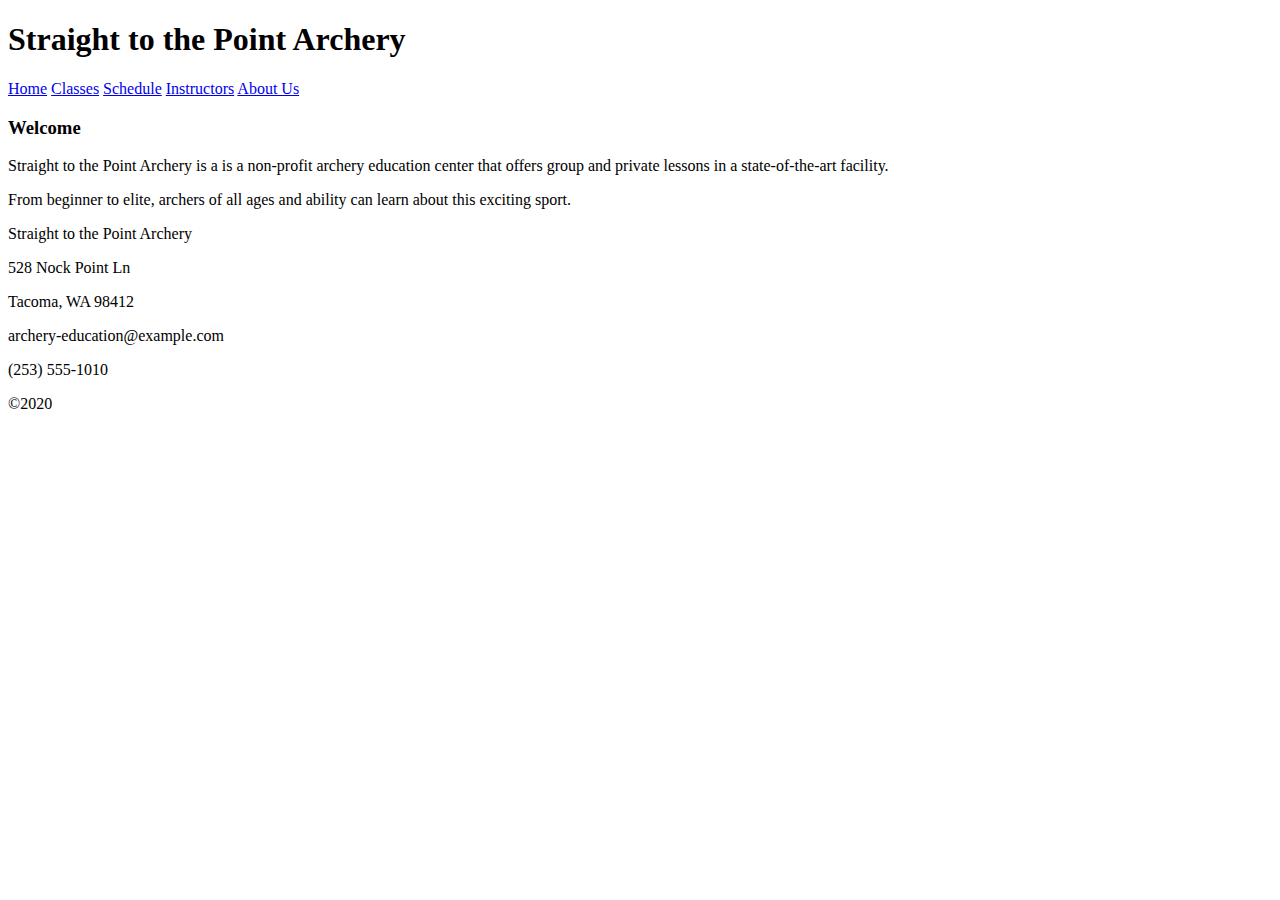
==== index.html @ 3678a664 "html part of assignment 7" ====
<!DOCTYPE html>
<html lang="en" dir="ltr">
  <head>
    <meta charset="utf-8">
    <title>Straight to the Point Archery</title>
  </head>
  <body>
    <h1>Straight to the Point Archery</h1>
    <nav class="top-navigation">
      <a href="index.html">Home</a>
      <a href="classes.html">Classes</a>
      <a href="schedule.html">Schedule</a>
      <a href="#">Instructors</a>
      <a href="about-us.html">About Us</a>
    </nav>
    <h3>Welcome</h3>
    <p>Straight to the Point Archery is a is a non-profit archery education center that offers group
      and private lessons in a state-of-the-art facility.</p>
    <p>From beginner to elite, archers of all ages and ability can learn about this exciting sport.</p>
    <aside>
      <p>Straight to the Point Archery</p>
      <p>528 Nock Point Ln</p>
      <p>Tacoma, WA 98412</p>
      <p>archery-education@example.com</p>
      <p>(253) 555-1010</p>
    </aside>
    <footer>
      <p>©2020</p>
    </footer>
  </body>
</html>
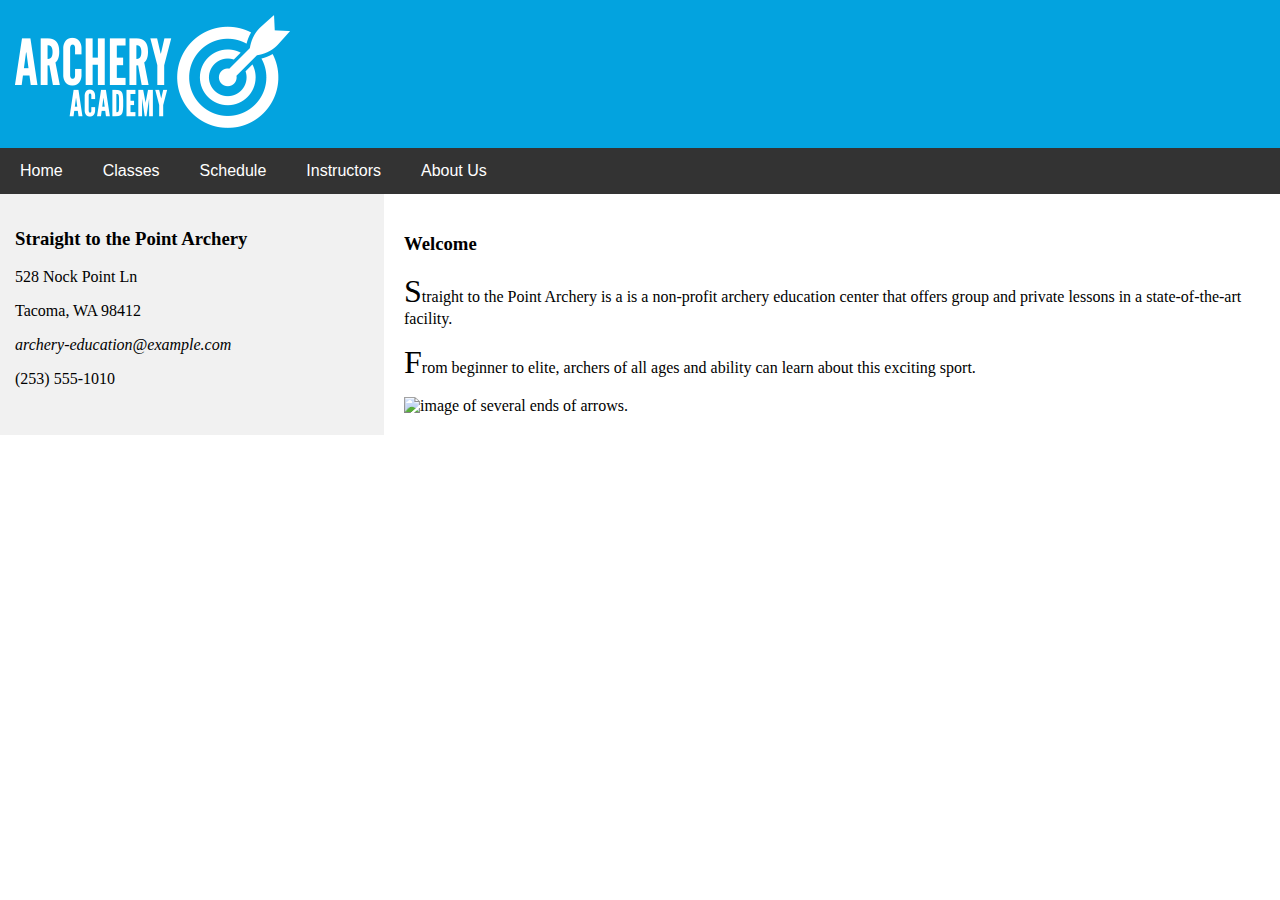
==== commit b1ac058f: "started adding style to archery pages" ====
--- a/index.html
+++ b/index.html
@@ -3,9 +3,16 @@
   <head>
     <meta charset="utf-8">
     <title>Straight to the Point Archery</title>
+    <link rel="stylesheet" type="text/css" href="stylesheet.css">
   </head>
   <body>
-    <h1>Straight to the Point Archery</h1>
+  <header class="top-header">
+    <img src="images/archeryAcademy-logo-white.png" alt="Straight to the Point Archery logo">
+  </header>
+
+
+
+
     <nav class="top-navigation">
       <a href="index.html">Home</a>
       <a href="classes.html">Classes</a>
@@ -13,19 +20,26 @@
       <a href="#">Instructors</a>
       <a href="about-us.html">About Us</a>
     </nav>
-    <h3>Welcome</h3>
-    <p>Straight to the Point Archery is a is a non-profit archery education center that offers group
-      and private lessons in a state-of-the-art facility.</p>
-    <p>From beginner to elite, archers of all ages and ability can learn about this exciting sport.</p>
-    <aside>
-      <p>Straight to the Point Archery</p>
-      <p>528 Nock Point Ln</p>
-      <p>Tacoma, WA 98412</p>
-      <p>archery-education@example.com</p>
-      <p>(253) 555-1010</p>
-    </aside>
+
+    <div class="row">
+      <div class="sidebar-style">
+        <h3>Straight to the Point Archery</h3>
+        <p>528 Nock Point Ln</p>
+        <p>Tacoma, WA 98412</p>
+        <p><em>archery-education@example.com</em></p>
+        <p>(253) 555-1010</p>
+      </div>
+
+      <article class="main-copy">
+        <h3>Welcome</h3>
+
+        <p>Straight to the Point Archery is a is a non-profit archery education center that offers group
+          and private lessons in a state-of-the-art facility.</p>
+        <p>From beginner to elite, archers of all ages and ability can learn about this exciting sport.</p>
+
+
     <footer>
-      <p>©2020</p>
+      <img src="images/footerimage.jpg" alt="image of several ends of arrows.">
     </footer>
   </body>
 </html>
--- a/stylesheet.css
+++ b/stylesheet.css
@@ -0,0 +1,106 @@
+* {
+  box-sizing: border-box;
+}
+
+/* Style the body */
+body {
+  margin: 0;
+}
+
+/* Header/logo Title */
+.top-header {
+  padding: 15px;
+  background: #03a3df;
+}
+
+
+/* Style the top navigation bar */
+.top-navigation {
+  display: flex;
+  background-color: #333;
+  font-family: Arial, helvetica, sans-serif;
+}
+
+/* Style the navigation bar links */
+.top-navigation a {
+  color: white;
+  padding: 14px 20px;
+  text-decoration: none;
+  text-align: left;
+}
+
+/* Change color on hover */
+.top-navigation a:hover {
+  background-color: #ddd;
+  color: black;
+}
+
+.main-content-images {
+  width: 100%;
+}
+/* Column container */
+.row {
+  display: flex;
+  flex-wrap: wrap;
+}
+
+/* Create two unequal columns that sits next to each other */
+/* Sidebar/left column */
+.sidebar-style {
+  flex: 30%;
+  background-color: #f1f1f1;
+  padding: 15px;
+}
+
+/* Main column */
+.main-copy {
+  flex: 70%;
+  background-color: white;
+  padding: 20px;
+}
+.main-copy p::first-letter {
+  font-size: 200%;
+}
+
+.endeavors-photos {
+  display: flex;
+}
+.endeavors-photos > div {
+margin: 10px;
+padding: 20px;
+font-size: 20px;
+}
+.yeti {
+  background-color: #aaa;
+  width: 100%;
+  padding: 20px;
+}
+
+/* Footer */
+.social-media-style {
+  padding: 20px;
+  text-align: center;
+  background: #ddd;
+}.fa-instagram {
+  font-weight: bold;
+  font-size: 2rem;
+}
+.fa-facebook {
+  font-weight: bold;
+  font-size: 2rem;
+}
+.fa-twitter {
+  font-weight: bold;
+  font-size: 2rem;
+}
+.fa-etsy {
+  font-weight: bold;
+  font-size: 2rem;
+}
+
+/* Responsive layout - when the screen is less than 700px wide, make the two columns stack on top of each other instead of next to each other */
+@media screen and (max-width: 700px) {
+  .row, .navbar {
+    flex-direction: column;
+  }
+}
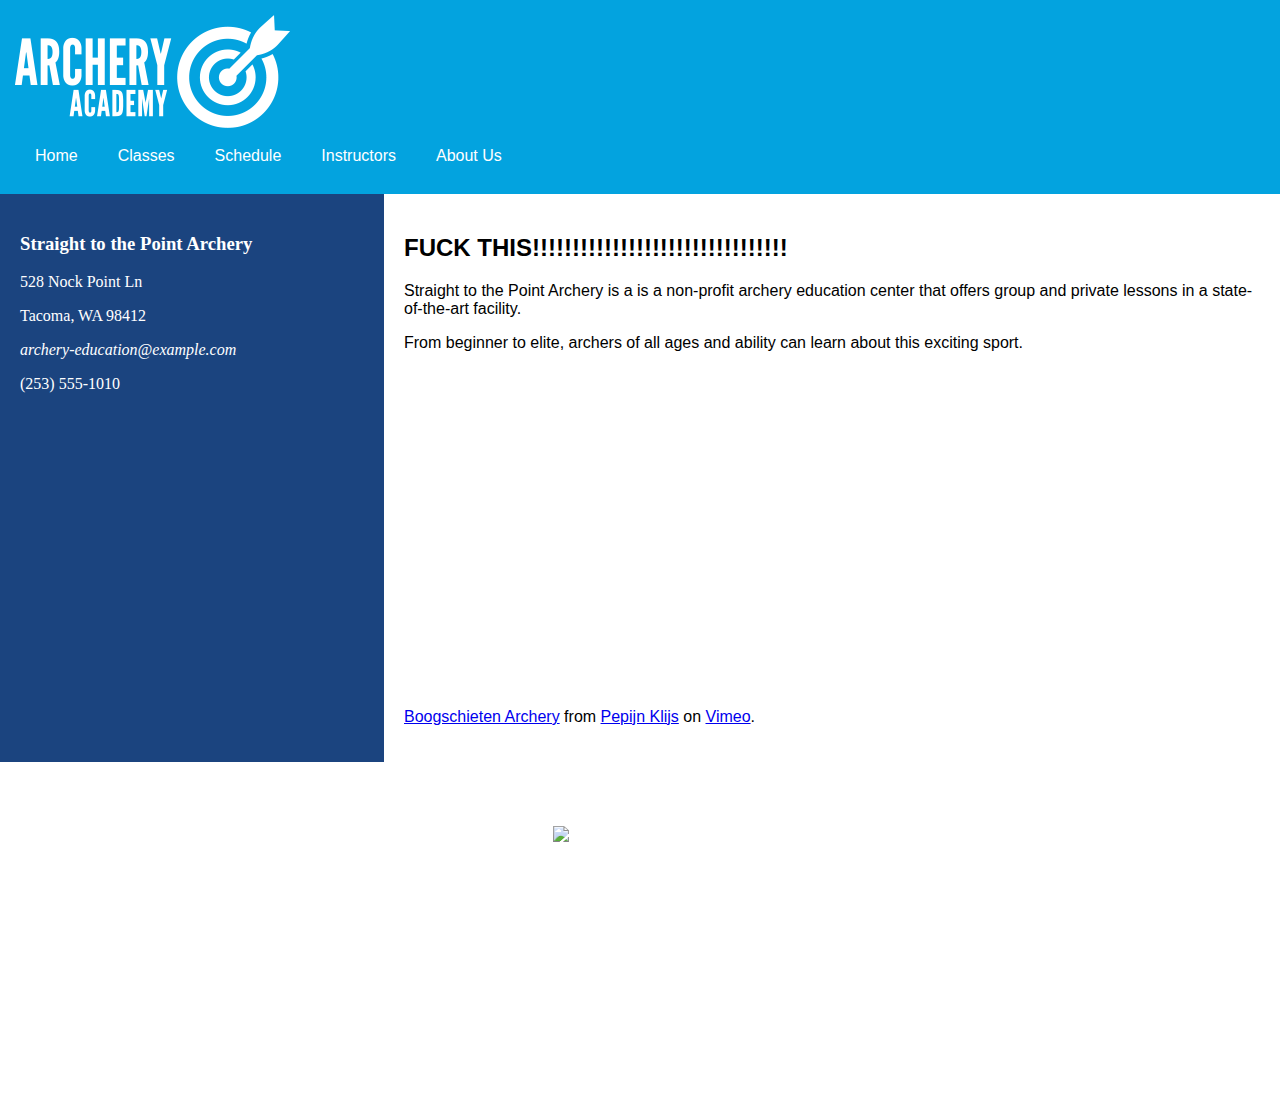
==== commit a8c452f2: "made lame frustating progress on archery project" ====
--- a/index.html
+++ b/index.html
@@ -8,18 +8,15 @@
   <body>
   <header class="top-header">
     <img src="images/archeryAcademy-logo-white.png" alt="Straight to the Point Archery logo">
-  </header>
-
-
-
 
     <nav class="top-navigation">
       <a href="index.html">Home</a>
-      <a href="classes.html">Classes</a>
+      <a href="#">Classes</a>
       <a href="schedule.html">Schedule</a>
       <a href="#">Instructors</a>
       <a href="about-us.html">About Us</a>
     </nav>
+  </header>
 
     <div class="row">
       <div class="sidebar-style">
@@ -31,15 +28,31 @@
       </div>
 
       <article class="main-copy">
-        <h3>Welcome</h3>
+        <h2>FUCK THIS!!!!!!!!!!!!!!!!!!!!!!!!!!!!!!!!</h2>
 
         <p>Straight to the Point Archery is a is a non-profit archery education center that offers group
           and private lessons in a state-of-the-art facility.</p>
         <p>From beginner to elite, archers of all ages and ability can learn about this exciting sport.</p>
+        <iframe src="https://player.vimeo.com/video/20485023" width="640" height="320" frameborder="0" allow="autoplay; fullscreen" allowfullscreen></iframe>
+<p><a href="https://vimeo.com/20485023">Boogschieten Archery</a> from <a href="https://vimeo.com/pepijnklijs">Pepijn Klijs</a> on <a href="https://vimeo.com">Vimeo</a>.</p>
+      </article>
 
+    <footer class="footer-section">
+      <div style="position: relative; left: 0; top: 0;">
+       <img class="archery-tips" src="images/footerimage.jpg" alt="image of several ends of arrows.">
+       <img class="point-logo" src="images/archeryAcademy-logo-white.png" alt="Straight to the Point Archery logo">
+        <p class="footer-paragraph">Aborpos nisto inci tet aut que volupti beruptiberro to ex esseque invenienihil imaximu scideru ptistiusam consequunt</p>
+        <nav>
+            <ul class="footer-links">
+              <li><a href="#">Footer link 1</a></li>
+              <li><a href="#">/   Footer Link 2</a></li>
+              <li><a href="#">/   Footer Link 3</a></li>
+              <li><a href="#">/   Footer Link 4</a></li>
+           </ul>
+          </nav>
+        <p class="footer-paragraph">© 2018 Archery Academy | Seattle, WA</p>
 
-    <footer>
-      <img src="images/footerimage.jpg" alt="image of several ends of arrows.">
+      </div>
     </footer>
   </body>
 </html>
--- a/stylesheet.css
+++ b/stylesheet.css
@@ -17,7 +17,6 @@
 /* Style the top navigation bar */
 .top-navigation {
   display: flex;
-  background-color: #333;
   font-family: Arial, helvetica, sans-serif;
 }
 
@@ -26,12 +25,11 @@
   color: white;
   padding: 14px 20px;
   text-decoration: none;
-  text-align: left;
+  text-align: right;
 }
 
 /* Change color on hover */
 .top-navigation a:hover {
-  background-color: #ddd;
   color: black;
 }
 
@@ -45,11 +43,11 @@
 }
 
 /* Create two unequal columns that sits next to each other */
-/* Sidebar/left column */
 .sidebar-style {
   flex: 30%;
-  background-color: #f1f1f1;
-  padding: 15px;
+  background-color: #1b447f;
+  padding: 20px;
+  color: white;
 }
 
 /* Main column */
@@ -57,9 +55,7 @@
   flex: 70%;
   background-color: white;
   padding: 20px;
-}
-.main-copy p::first-letter {
-  font-size: 200%;
+  font-family: Arial, helvetica, sans-serif;
 }
 
 .endeavors-photos {
@@ -70,33 +66,73 @@
 padding: 20px;
 font-size: 20px;
 }
-.yeti {
-  background-color: #aaa;
-  width: 100%;
-  padding: 20px;
+
+.flex-container {
+  display: flex;
+  flex-wrap: wrap;
+  background-color: #03a3df;
 }
 
+.flex-container > div {
+  width: 200px;
+  margin: 10px;
+  text-align: center;
+  line-height: 75px;
+  font-size: 30px;
+}
+  .archery-tips {
+      position: relative;
+      top: 0;
+      left: 0;
+    }
+    .point-logo
+    {
+      position: absolute;
+      top: 60px;
+      left: 80px;
+    }
+
 /* Footer */
-.social-media-style {
-  padding: 20px;
-  text-align: center;
-  background: #ddd;
-}.fa-instagram {
-  font-weight: bold;
-  font-size: 2rem;
+footer {
+  color: white;
+  font-family: Arial, Helvetica, sans-serif;
+  padding: 5%;
+  text-align: right;
 }
-.fa-facebook {
-  font-weight: bold;
-  font-size: 2rem;
+.footer-links ul {
+  color: white;
+  font-weight: 600;
+  font-size: .8rem;
+  display: inline;
+  text-decoration: none;
 }
-.fa-twitter {
-  font-weight: bold;
-  font-size: 2rem;
+.footer-links li {
+  color: white;
+  font-weight: 600;
+  font-size: .8rem;
+  display: inline;
+  text-decoration: none;
 }
-.fa-etsy {
-  font-weight: bold;
-  font-size: 2rem;
+.footer-links a {
+  color: white;
+  font-weight: 600;
+  font-size: .8rem;
+  display: inline;
+  text-decoration: none;
 }
+.footer-paragraph {
+  font-size: .8rem;
+  line-height: 1.5rem;
+}
+.footer-logo {
+  padding-left: 5%;
+  padding-right: 5%;
+}
+.footer-section {
+  margin: auto;
+  width: 35%;
+}
+
 
 /* Responsive layout - when the screen is less than 700px wide, make the two columns stack on top of each other instead of next to each other */
 @media screen and (max-width: 700px) {
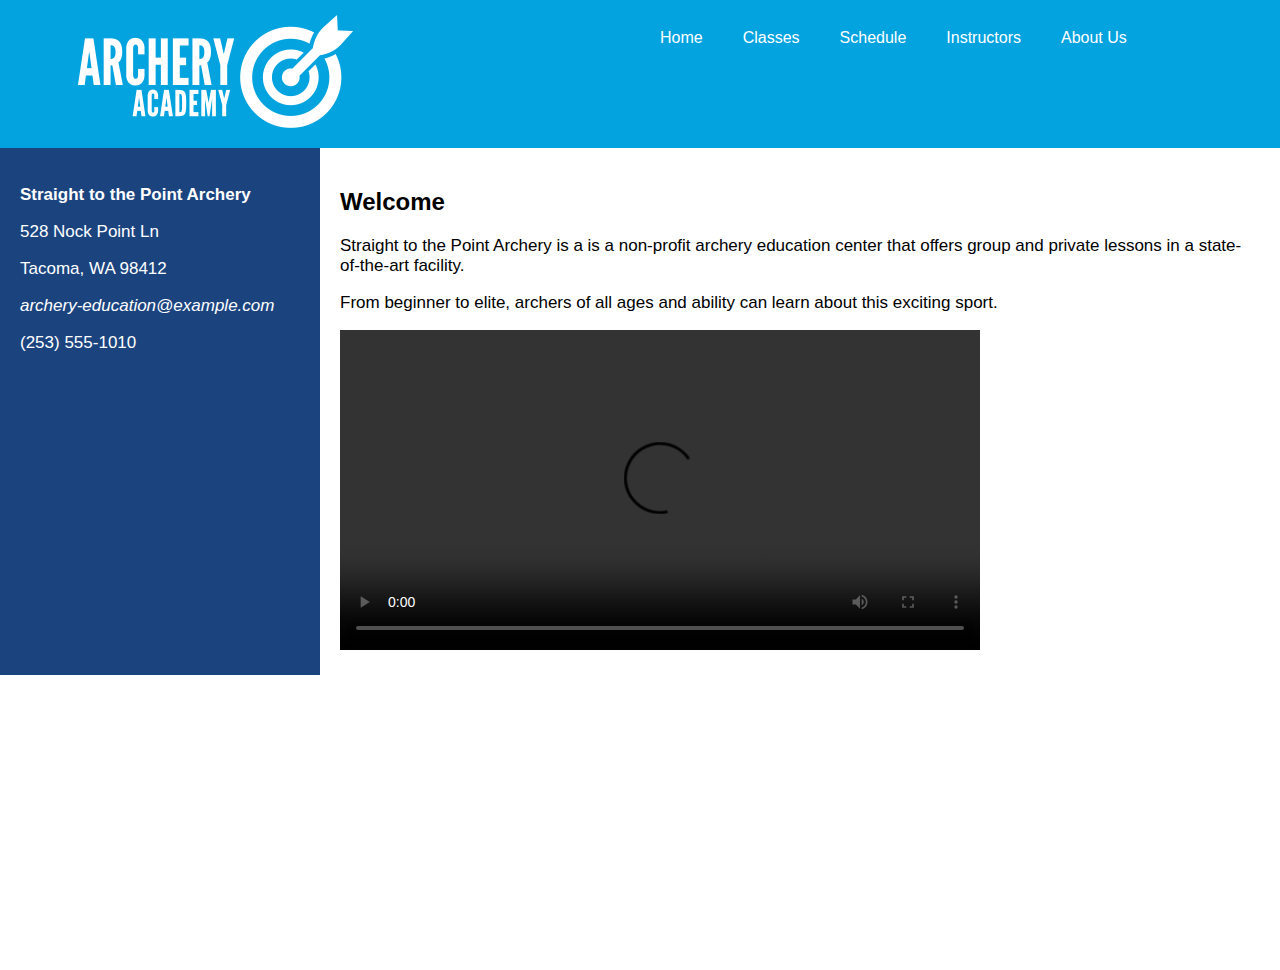
==== commit 6b4e4fb5: "finished archery project" ====
--- a/index.html
+++ b/index.html
@@ -6,9 +6,13 @@
     <link rel="stylesheet" type="text/css" href="stylesheet.css">
   </head>
   <body>
+
   <header class="top-header">
-    <img src="images/archeryAcademy-logo-white.png" alt="Straight to the Point Archery logo">
+    <div class="header-logo-flex">
+    <img class="top-logo" src="images/archeryAcademy-logo-white.png" alt="Straight to the Point Archery logo">
+   </div>
 
+    <div class="header-nav-flex">
     <nav class="top-navigation">
       <a href="index.html">Home</a>
       <a href="#">Classes</a>
@@ -16,6 +20,7 @@
       <a href="#">Instructors</a>
       <a href="about-us.html">About Us</a>
     </nav>
+  </div>
   </header>
 
     <div class="row">
@@ -28,31 +33,38 @@
       </div>
 
       <article class="main-copy">
-        <h2>FUCK THIS!!!!!!!!!!!!!!!!!!!!!!!!!!!!!!!!</h2>
+        <h2>Welcome</h2>
 
         <p>Straight to the Point Archery is a is a non-profit archery education center that offers group
           and private lessons in a state-of-the-art facility.</p>
         <p>From beginner to elite, archers of all ages and ability can learn about this exciting sport.</p>
-        <iframe src="https://player.vimeo.com/video/20485023" width="640" height="320" frameborder="0" allow="autoplay; fullscreen" allowfullscreen></iframe>
-<p><a href="https://vimeo.com/20485023">Boogschieten Archery</a> from <a href="https://vimeo.com/pepijnklijs">Pepijn Klijs</a> on <a href="https://vimeo.com">Vimeo</a>.</p>
+        <video width="640" height="320" controls>
+          <source src="https://boot.media/temp/leaves.mp4" type="video/mp4">
+             Your browser does not support video
+      </video>
+
       </article>
 
     <footer class="footer-section">
-      <div style="position: relative; left: 0; top: 0;">
-       <img class="archery-tips" src="images/footerimage.jpg" alt="image of several ends of arrows.">
-       <img class="point-logo" src="images/archeryAcademy-logo-white.png" alt="Straight to the Point Archery logo">
-        <p class="footer-paragraph">Aborpos nisto inci tet aut que volupti beruptiberro to ex esseque invenienihil imaximu scideru ptistiusam consequunt</p>
+       <div class="footer-content">
+       <img class="footer-image" src="images/archeryAcademy-logo-white.png" alt="Straight to the Point Archery logo">
+
+        <p class="footer-text">Aborpos nisto inci tet aut que volupti beruptiberro to ex esseque invenienihil imaximu scideru ptistiusam consequunt</p>
         <nav>
             <ul class="footer-links">
               <li><a href="#">Footer link 1</a></li>
-              <li><a href="#">/   Footer Link 2</a></li>
-              <li><a href="#">/   Footer Link 3</a></li>
-              <li><a href="#">/   Footer Link 4</a></li>
+              <li>/</li>
+              <li><a href="#">Footer Link 2</a></li>
+              <li>/</li>
+              <li><a href="#">Footer Link 3</a></li>
+              <li>/</li>
+              <li><a href="#">Footer Link 4</a></li>
            </ul>
           </nav>
-        <p class="footer-paragraph">© 2018 Archery Academy | Seattle, WA</p>
+        <p class="footer-text">© 2018 Archery Academy | Seattle, WA</p>
+     </div>
 
-      </div>
     </footer>
+  </div>
   </body>
 </html>
--- a/stylesheet.css
+++ b/stylesheet.css
@@ -11,13 +11,23 @@
 .top-header {
   padding: 15px;
   background: #03a3df;
+  display: flex;
+  flex-wrap: wrap;
 }
-
-
+.header-logo-flex {
+  width: 50%;
+}
+.header-nav-flex {
+  width: 50%;
+}
+.top-logo {
+  margin-left: 10%;
+}
 /* Style the top navigation bar */
 .top-navigation {
+  font-family: Arial, helvetica, sans-serif;
   display: flex;
-  font-family: Arial, helvetica, sans-serif;
+  flex-wrap: wrap;
 }
 
 /* Style the navigation bar links */
@@ -25,7 +35,7 @@
   color: white;
   padding: 14px 20px;
   text-decoration: none;
-  text-align: right;
+
 }
 
 /* Change color on hover */
@@ -41,63 +51,70 @@
   display: flex;
   flex-wrap: wrap;
 }
+h1 {
+  font-family: Arial, helvetica, sans-serif;
+  font-weight: bold;
+  font-size: 40px;
+}
+h2 {
+  font-family: Arial, helvetica, sans-serif;
+  font-weight: bold;
+  font-size: 24px;
+}
+h3 {
+  font-family: Arial, helvetica, sans-serif;
+  font-weight: bold;
+  font-size: 17px;
+}
 
 /* Create two unequal columns that sits next to each other */
 .sidebar-style {
-  flex: 30%;
+  flex: 25%;
   background-color: #1b447f;
   padding: 20px;
   color: white;
+  font-family: Arial, helvetica, sans-serif;
+  font-size: 17px;
 }
 
-/* Main column */
 .main-copy {
-  flex: 70%;
+  flex: 75%;
   background-color: white;
   padding: 20px;
   font-family: Arial, helvetica, sans-serif;
+  font-size: 17px;
+
+}
+.schedule-layout {
+  display: flex;
+  flex-wrap: nowrap;
+  justify-content: space-around;
+  padding: 1%;
 }
 
-.endeavors-photos {
-  display: flex;
+.schedule-item {
+  background-color: #ecb722;
+  width: 20%;
+  padding: 1%;
 }
-.endeavors-photos > div {
-margin: 10px;
-padding: 20px;
-font-size: 20px;
+blockquote {
+  color: #03a3df;
+  font-family: Arial, helvetica, sans-serif;
+  font-size: 30px;
+  margin-left: 15%;
 }
 
-.flex-container {
-  display: flex;
-  flex-wrap: wrap;
-  background-color: #03a3df;
-}
-
-.flex-container > div {
-  width: 200px;
-  margin: 10px;
-  text-align: center;
-  line-height: 75px;
-  font-size: 30px;
-}
-  .archery-tips {
-      position: relative;
-      top: 0;
-      left: 0;
-    }
-    .point-logo
-    {
-      position: absolute;
-      top: 60px;
-      left: 80px;
-    }
-
-/* Footer */
 footer {
   color: white;
   font-family: Arial, Helvetica, sans-serif;
-  padding: 5%;
-  text-align: right;
+  background-image: url(images/footerimage.jpg);
+  background-size: 100% 100%;
+}
+.footer-content {
+  width: 40%;
+  font-size: .6rem;
+  margin-right: 10px;
+
 }
 .footer-links ul {
   color: white;
@@ -105,6 +122,7 @@
   font-size: .8rem;
   display: inline;
   text-decoration: none;
+  margin-left: 0;
 }
 .footer-links li {
   color: white;
@@ -112,6 +130,7 @@
   font-size: .8rem;
   display: inline;
   text-decoration: none;
+  margin-left: 0;
 }
 .footer-links a {
   color: white;
@@ -119,24 +138,38 @@
   font-size: .8rem;
   display: inline;
   text-decoration: none;
+  padding: .4rem;
+
+  }
+.footer-text {
+  font-weight: 400;
+  font-size: .7rem;
+  padding: 5%;
+  line-height: 110%;
 }
-.footer-paragraph {
-  font-size: .8rem;
-  line-height: 1.5rem;
-}
-.footer-logo {
+
+.footer-logo-flex {
   padding-left: 5%;
   padding-right: 5%;
+  width: 100%;
 }
 .footer-section {
   margin: auto;
-  width: 35%;
+  width: 100%;
+}
+.footer-image {
+  width: 30%;
+  padding-top: 50px;
+  padding: 5%;
 }
 
 
 /* Responsive layout - when the screen is less than 700px wide, make the two columns stack on top of each other instead of next to each other */
 @media screen and (max-width: 700px) {
-  .row, .navbar {
+  .row, .navbar, .top-header, .schedule-item {
     flex-direction: column;
   }
+  .header-logo-flex, .header-nav-flex {
+    width: 100%;
+  }
 }
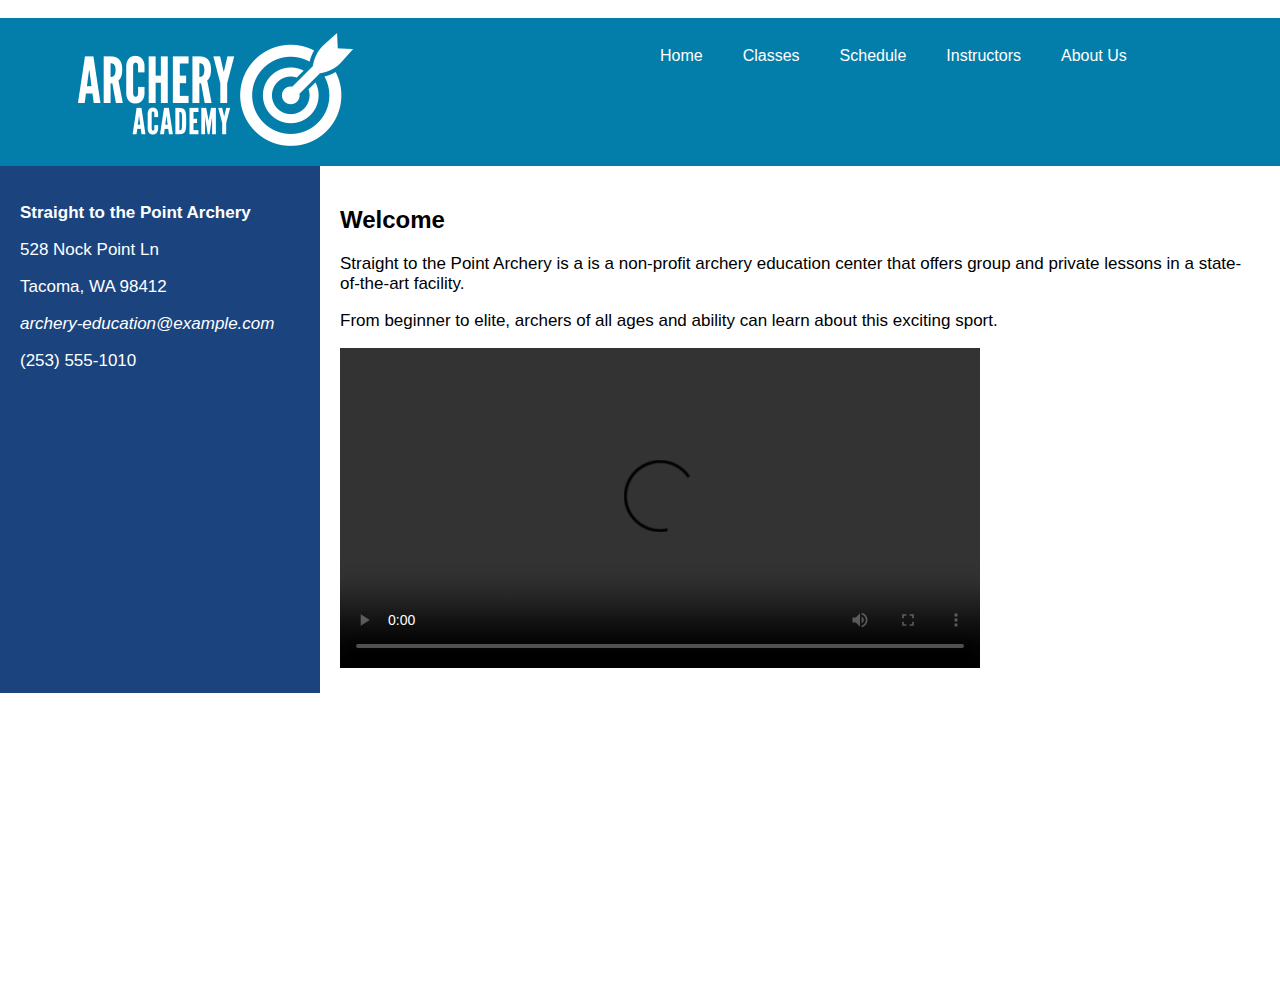
==== commit 925bca87: "added stuff for assignment 10" ====
--- a/index.html
+++ b/index.html
@@ -7,6 +7,7 @@
   </head>
   <body>
 
+  <a href="#main-content" class="hidden">Skip to main content</a>
   <header class="top-header">
     <div class="header-logo-flex">
     <img class="top-logo" src="images/archeryAcademy-logo-white.png" alt="Straight to the Point Archery logo">
@@ -32,7 +33,8 @@
         <p>(253) 555-1010</p>
       </div>
 
-      <article class="main-copy">
+
+      <article class="main-copy" id="main-content">
         <h2>Welcome</h2>
 
         <p>Straight to the Point Archery is a is a non-profit archery education center that offers group
--- a/stylesheet.css
+++ b/stylesheet.css
@@ -10,7 +10,7 @@
 /* Header/logo Title */
 .top-header {
   padding: 15px;
-  background: #03a3df;
+  background: #037EAA;
   display: flex;
   flex-wrap: wrap;
 }
@@ -28,14 +28,16 @@
   font-family: Arial, helvetica, sans-serif;
   display: flex;
   flex-wrap: wrap;
+
 }
-
+.tab-example {
+  width: 100%;
+}
 /* Style the navigation bar links */
 .top-navigation a {
   color: white;
   padding: 14px 20px;
   text-decoration: none;
-
 }
 
 /* Change color on hover */
@@ -83,7 +85,14 @@
   padding: 20px;
   font-family: Arial, helvetica, sans-serif;
   font-size: 17px;
-
+}
+.hidden {
+  position: relative;
+  left: -1000px;
+  top: auto;
+}
+.hidden:focus {
+  left: 0;
 }
 .schedule-layout {
   display: flex;
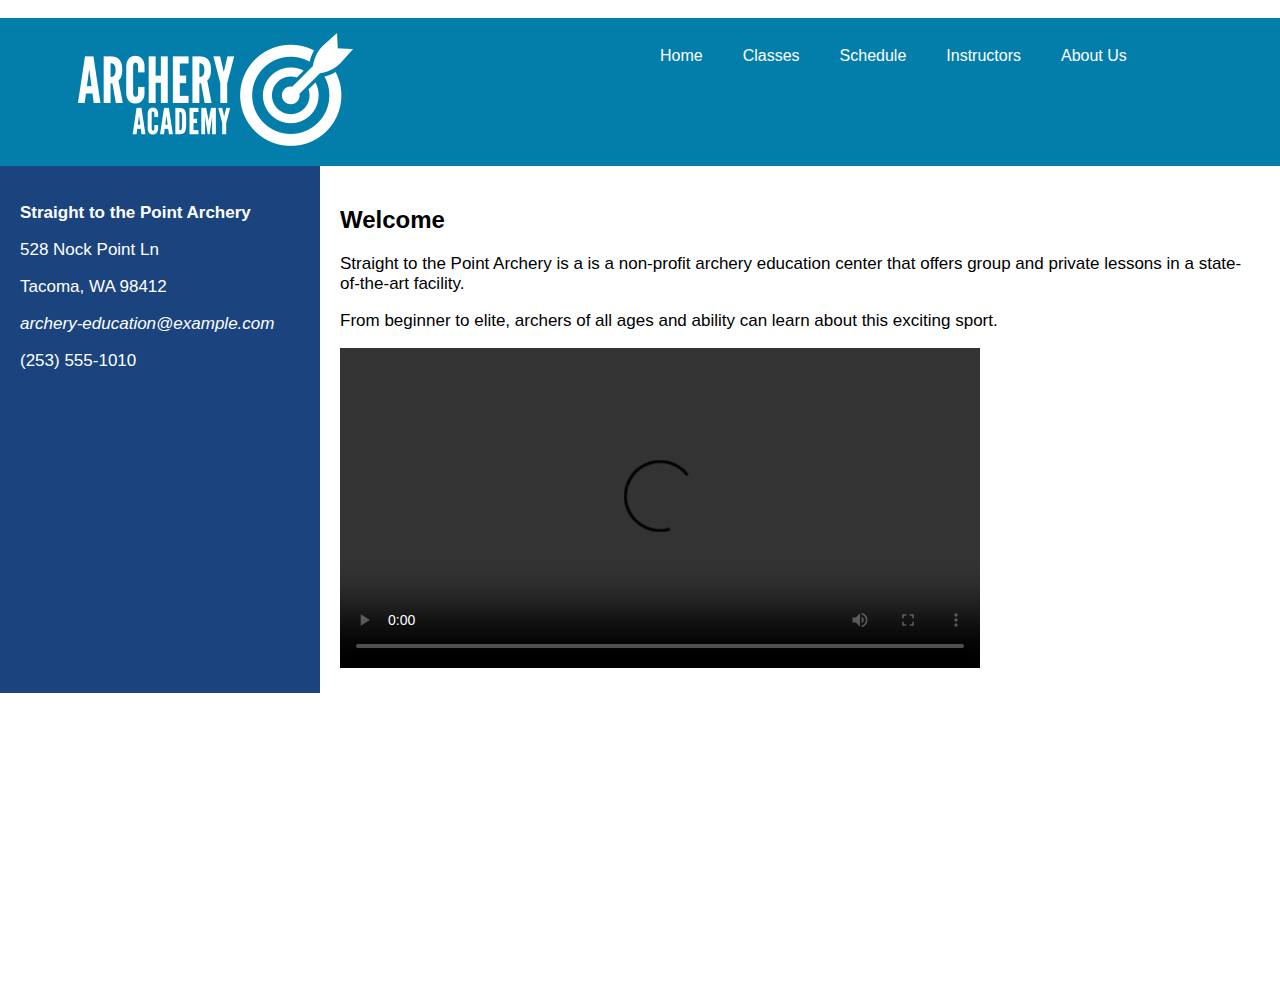
==== commit bfa8076f: "a11y addtions" ====
--- a/index.html
+++ b/index.html
@@ -44,7 +44,6 @@
           <source src="https://boot.media/temp/leaves.mp4" type="video/mp4">
              Your browser does not support video
       </video>
-
       </article>
 
     <footer class="footer-section">
